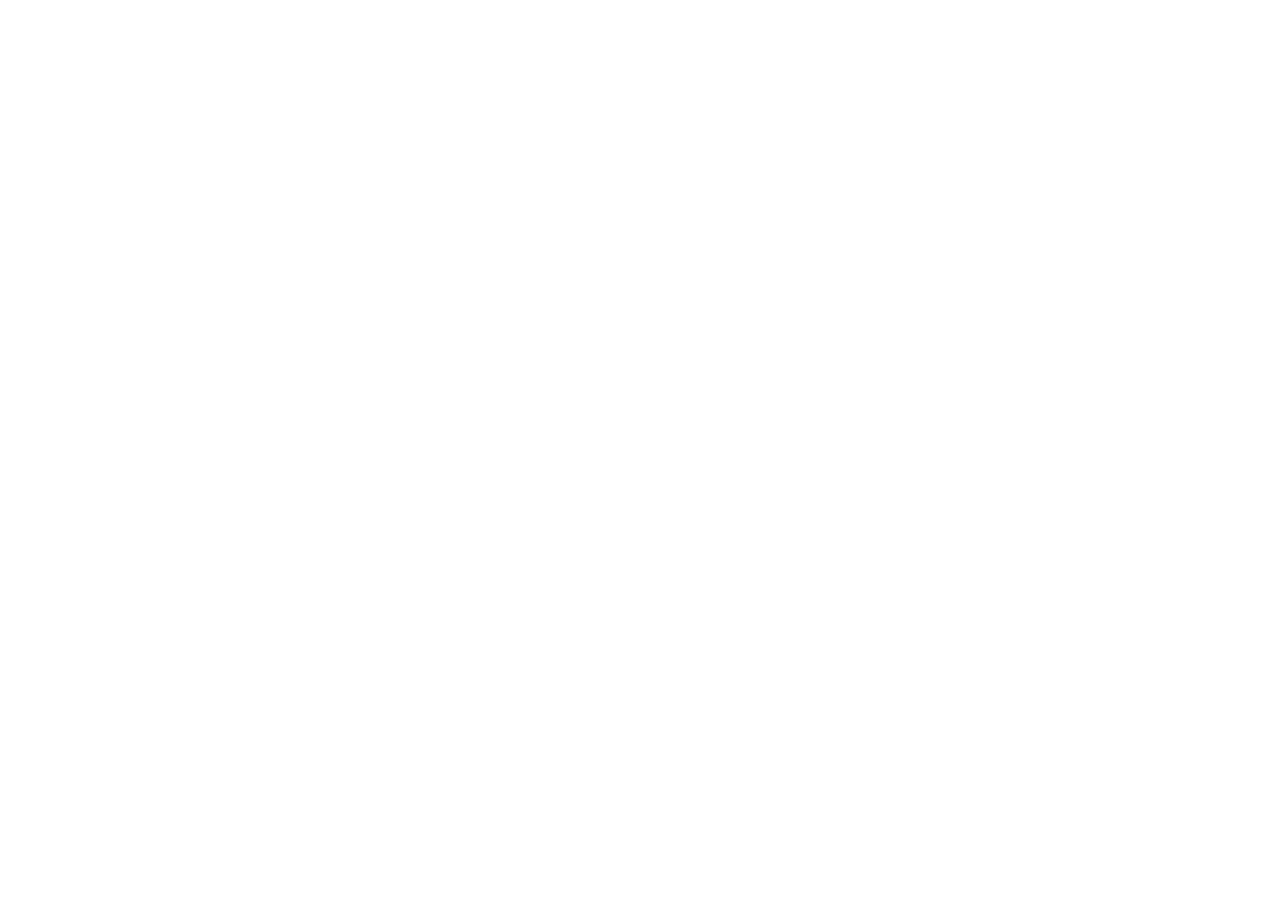
==== demo/index.html @ a9615a59 "A small demo page showing how to use the library" ====
<!DOCTYPE html>
<html lang="en">
  <head>
        <meta charset="utf-8">
        <meta name="viewport" content="width=device-width, initial-scale=1">
        <!-- Icon from https://iconscout.com/icons/js"-->
        <link rel="icon" type="image/png" href="favIcon.ico">
        <!-- Bootstrap CSS for some base styling and browser normalization -->
        <link rel="stylesheet" href="https://stackpath.bootstrapcdn.com/bootstrap/4.3.1/css/bootstrap.min.css" integrity="sha384-ggOyR0iXCbMQv3Xipma34MD+dH/1fQ784/j6cY/iJTQUOhcWr7x9JvoRxT2MZw1T" crossorigin="anonymous">
        <!-- main app code -->
        <script type="module">
            import { App } from './app.js';
            (new App()).render();
        </script>
    </head>
    <body>
    </body>
</html>
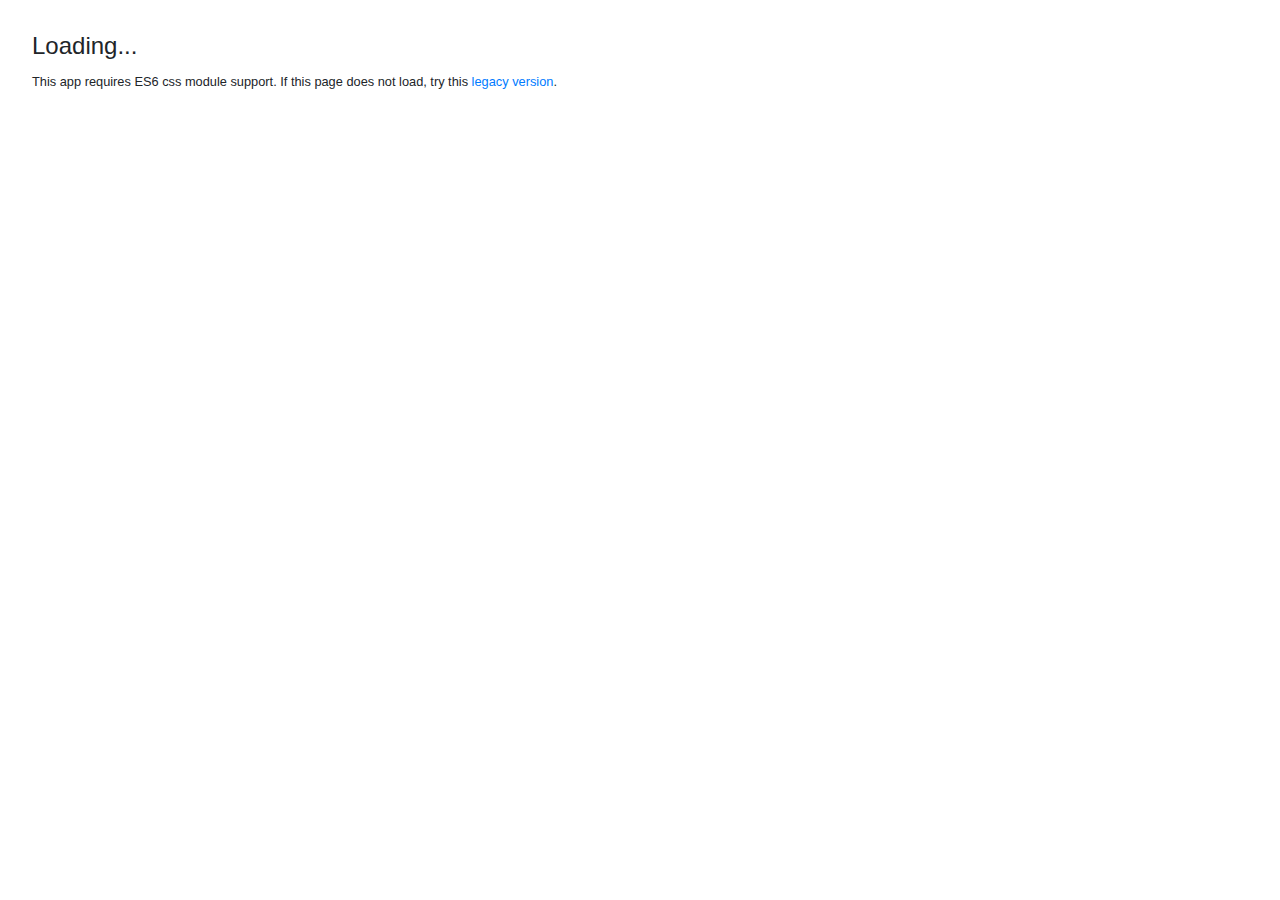
==== commit 8fb89870: "Add support for legacy browsers without Constructable StyleSheet and import css modules support" ====
--- a/demo/index.html
+++ b/demo/index.html
@@ -10,9 +10,26 @@
         <!-- main app code -->
         <script type="module">
             import { App } from './app.js';
-            (new App()).render();
+            import appSheet from './app.css' assert { type: 'css' };
+
+            import { Console } from '../debug/console.js';
+            import consoleSheet from '../debug/console.css' assert { type: 'css' };
+
+            import { Grid }  from '../layout/grid.js';
+            import gridSheet from 'https://cdn.jsdelivr.net/npm/bootstrap@5.1.3/dist/css/bootstrap-grid.min.css' assert { type: 'css' };
+
+            document.body.removeChild(document.body.querySelector('div.legacyMessage'));
+
+            (new App(appSheet, new Console(consoleSheet), new Grid(gridSheet))).render();
         </script>
     </head>
     <body>
+        <div class="legacyMessage" style="padding: 2em;">
+            <h4>Loading...</h4>
+            <small>
+            This app requires ES6 css module support.
+            If this page does not load, try this <a href="index.legacy.html">legacy version</a>.
+            </small>
+        </div>
     </body>
 </html>
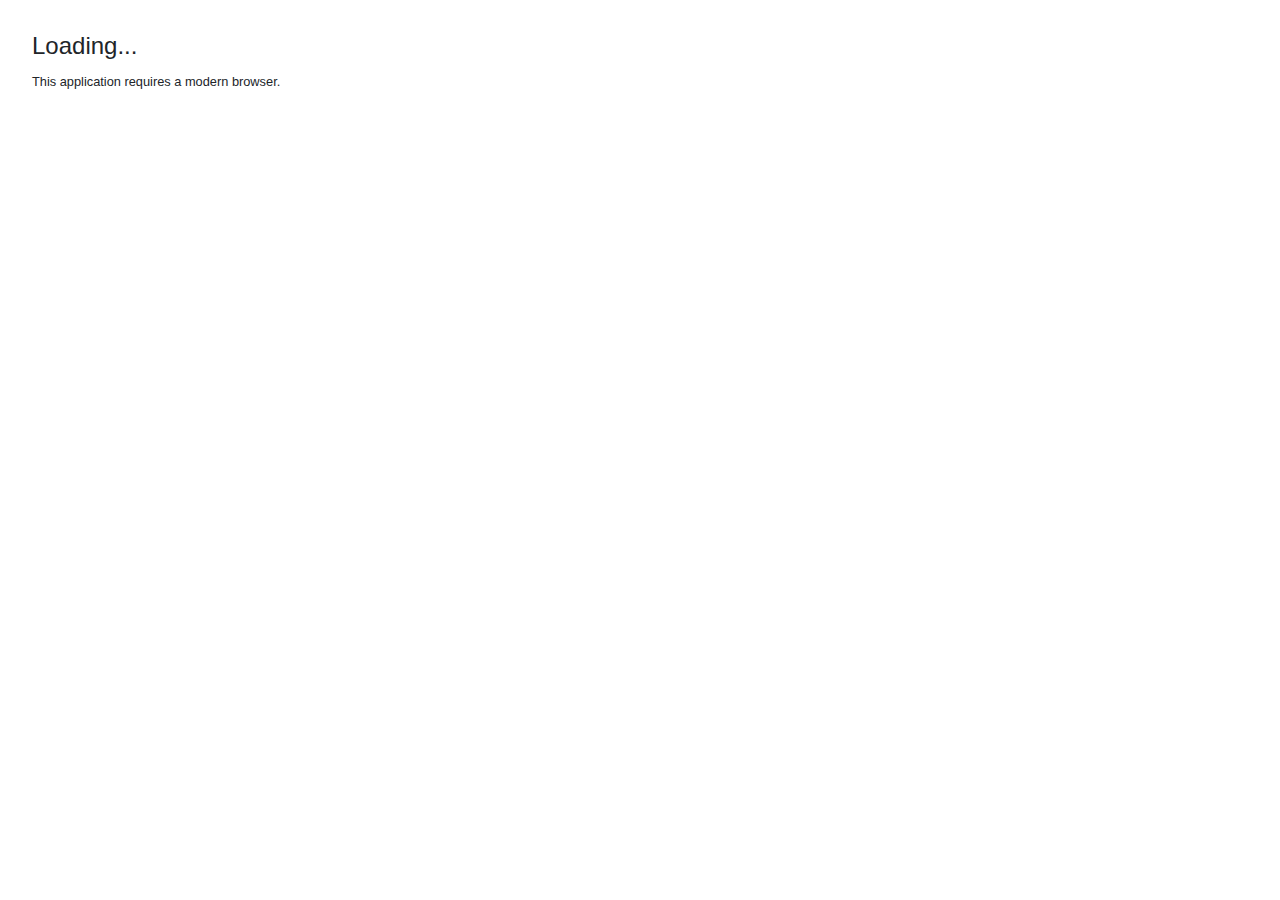
==== commit ef598958: "Move app to application and complete node to component migration. Fix demo app and update readme." ====
--- a/demo/index.html
+++ b/demo/index.html
@@ -1,8 +1,9 @@
 <!DOCTYPE html>
 <html lang="en">
-  <head>
+    <head>
         <meta charset="utf-8">
         <meta name="viewport" content="width=device-width, initial-scale=1">
+        <title>JSCore Demo App</title>
         <!-- Icon from https://iconscout.com/icons/js"-->
         <link rel="icon" type="image/png" href="favIcon.ico">
         <!-- Bootstrap CSS for some base styling and browser normalization -->
@@ -10,25 +11,19 @@
         <!-- main app code -->
         <script type="module">
             import { App } from './app.js';
+            import { Console } from '../debug/console.js';
             import appSheet from './app.css' assert { type: 'css' };
 
-            import { Console } from '../debug/console.js';
-            import consoleSheet from '../debug/console.css' assert { type: 'css' };
-
-            import { Grid }  from '../layout/grid.js';
-            import gridSheet from 'https://cdn.jsdelivr.net/npm/bootstrap@5.1.3/dist/css/bootstrap-grid.min.css' assert { type: 'css' };
+            (new App(appSheet, new Console())).render();
 
             document.body.removeChild(document.body.querySelector('div.legacyMessage'));
-
-            (new App(appSheet, new Console(consoleSheet), new Grid(gridSheet))).render();
         </script>
     </head>
     <body>
         <div class="legacyMessage" style="padding: 2em;">
             <h4>Loading...</h4>
             <small>
-            This app requires ES6 css module support.
-            If this page does not load, try this <a href="index.legacy.html">legacy version</a>.
+            This application requires a modern browser.
             </small>
         </div>
     </body>
